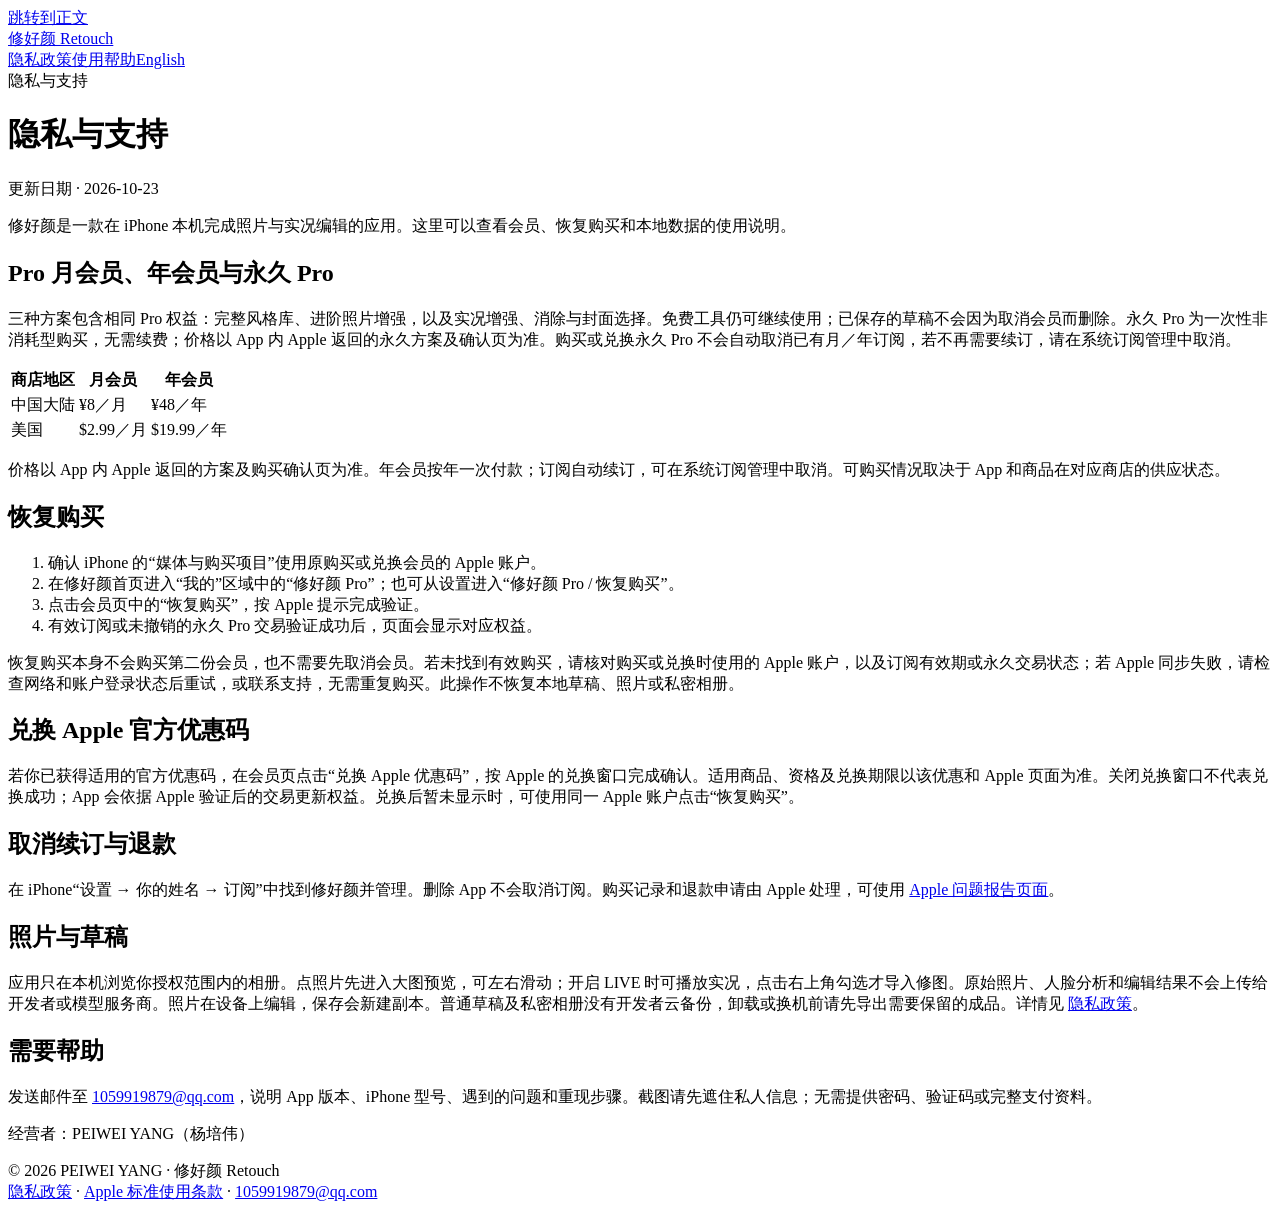
==== index.html @ 6329d283 "Publish bilingual privacy and support pages with project base paths" ====
<!doctype html><html lang="zh-Hans"><head><meta charset="utf-8"><meta name="viewport" content="width=device-width,initial-scale=1"><title>隐私与支持 · 修好颜 Retouch</title><meta name="description" content="隐私与支持 — Retouch / 修好颜"><link rel="canonical" href="https://yangpeiwei0-ux.github.io/retouch-support/"><link rel="stylesheet" href="/retouch-support/style.css"></head><body>
<a class="skip" href="#main">跳转到正文</a><header><div class="nav"><a class="brand" href="/retouch-support/support/">修好颜 <span>Retouch</span></a><nav aria-label="导航"><a href="/retouch-support/privacy/">隐私政策</a><a href="/retouch-support/support/">使用帮助</a><a href="/retouch-support/en/support/" lang="en">English</a></nav></div></header>
<main id="main"><div class="eyebrow">隐私与支持</div><h1>隐私与支持</h1><p class="meta">更新日期 · <time datetime="2026-10-23">2026-10-23</time></p>
<div class="intro"><p>修好颜是一款在 iPhone 本机完成照片与实况编辑的应用。这里可以查看会员、恢复购买和本地数据的使用说明。</p></div>
<section><h2>Pro 月会员、年会员与永久 Pro</h2><p>三种方案包含相同 Pro 权益：完整风格库、进阶照片增强，以及实况增强、消除与封面选择。免费工具仍可继续使用；已保存的草稿不会因为取消会员而删除。永久 Pro 为一次性非消耗型购买，无需续费；价格以 App 内 Apple 返回的永久方案及确认页为准。购买或兑换永久 Pro 不会自动取消已有月／年订阅，若不再需要续订，请在系统订阅管理中取消。</p><div class="table-wrap"><table><thead><tr><th>商店地区</th><th>月会员</th><th>年会员</th></tr></thead><tbody><tr><td>中国大陆</td><td>¥8／月</td><td>¥48／年</td></tr><tr><td>美国</td><td>$2.99／月</td><td>$19.99／年</td></tr></tbody></table></div><p class="small">价格以 App 内 Apple 返回的方案及购买确认页为准。年会员按年一次付款；订阅自动续订，可在系统订阅管理中取消。可购买情况取决于 App 和商品在对应商店的供应状态。</p></section>
<section><h2>恢复购买</h2><ol><li>确认 iPhone 的“媒体与购买项目”使用原购买或兑换会员的 Apple 账户。</li><li>在修好颜首页进入“我的”区域中的“修好颜 Pro”；也可从设置进入“修好颜 Pro / 恢复购买”。</li><li>点击会员页中的“恢复购买”，按 Apple 提示完成验证。</li><li>有效订阅或未撤销的永久 Pro 交易验证成功后，页面会显示对应权益。</li></ol><p>恢复购买本身不会购买第二份会员，也不需要先取消会员。若未找到有效购买，请核对购买或兑换时使用的 Apple 账户，以及订阅有效期或永久交易状态；若 Apple 同步失败，请检查网络和账户登录状态后重试，或联系支持，无需重复购买。此操作不恢复本地草稿、照片或私密相册。</p></section>
<section><h2>兑换 Apple 官方优惠码</h2><p>若你已获得适用的官方优惠码，在会员页点击“兑换 Apple 优惠码”，按 Apple 的兑换窗口完成确认。适用商品、资格及兑换期限以该优惠和 Apple 页面为准。关闭兑换窗口不代表兑换成功；App 会依据 Apple 验证后的交易更新权益。兑换后暂未显示时，可使用同一 Apple 账户点击“恢复购买”。</p></section>
<section><h2>取消续订与退款</h2><p>在 iPhone“设置 → 你的姓名 → 订阅”中找到修好颜并管理。删除 App 不会取消订阅。购买记录和退款申请由 Apple 处理，可使用 <a href="https://reportaproblem.apple.com/">Apple 问题报告页面</a>。</p></section>
<section><h2>照片与草稿</h2><p>应用只在本机浏览你授权范围内的相册。点照片先进入大图预览，可左右滑动；开启 LIVE 时可播放实况，点击右上角勾选才导入修图。原始照片、人脸分析和编辑结果不会上传给开发者或模型服务商。照片在设备上编辑，保存会新建副本。普通草稿及私密相册没有开发者云备份，卸载或换机前请先导出需要保留的成品。详情见 <a href="/retouch-support/privacy/">隐私政策</a>。</p></section>
<section class="contact"><h2>需要帮助</h2><p>发送邮件至 <a href="mailto:1059919879@qq.com">1059919879@qq.com</a>，说明 App 版本、iPhone 型号、遇到的问题和重现步骤。截图请先遮住私人信息；无需提供密码、验证码或完整支付资料。</p><p class="small">经营者：PEIWEI YANG（杨培伟）</p></section>
</main>
<footer>© 2026 PEIWEI YANG · 修好颜 Retouch<br><a href="/retouch-support/privacy/">隐私政策</a> · <a href="https://www.apple.com/legal/internet-services/itunes/dev/stdeula/">Apple 标准使用条款</a> · <a href="mailto:1059919879@qq.com">1059919879@qq.com</a></footer></body></html>
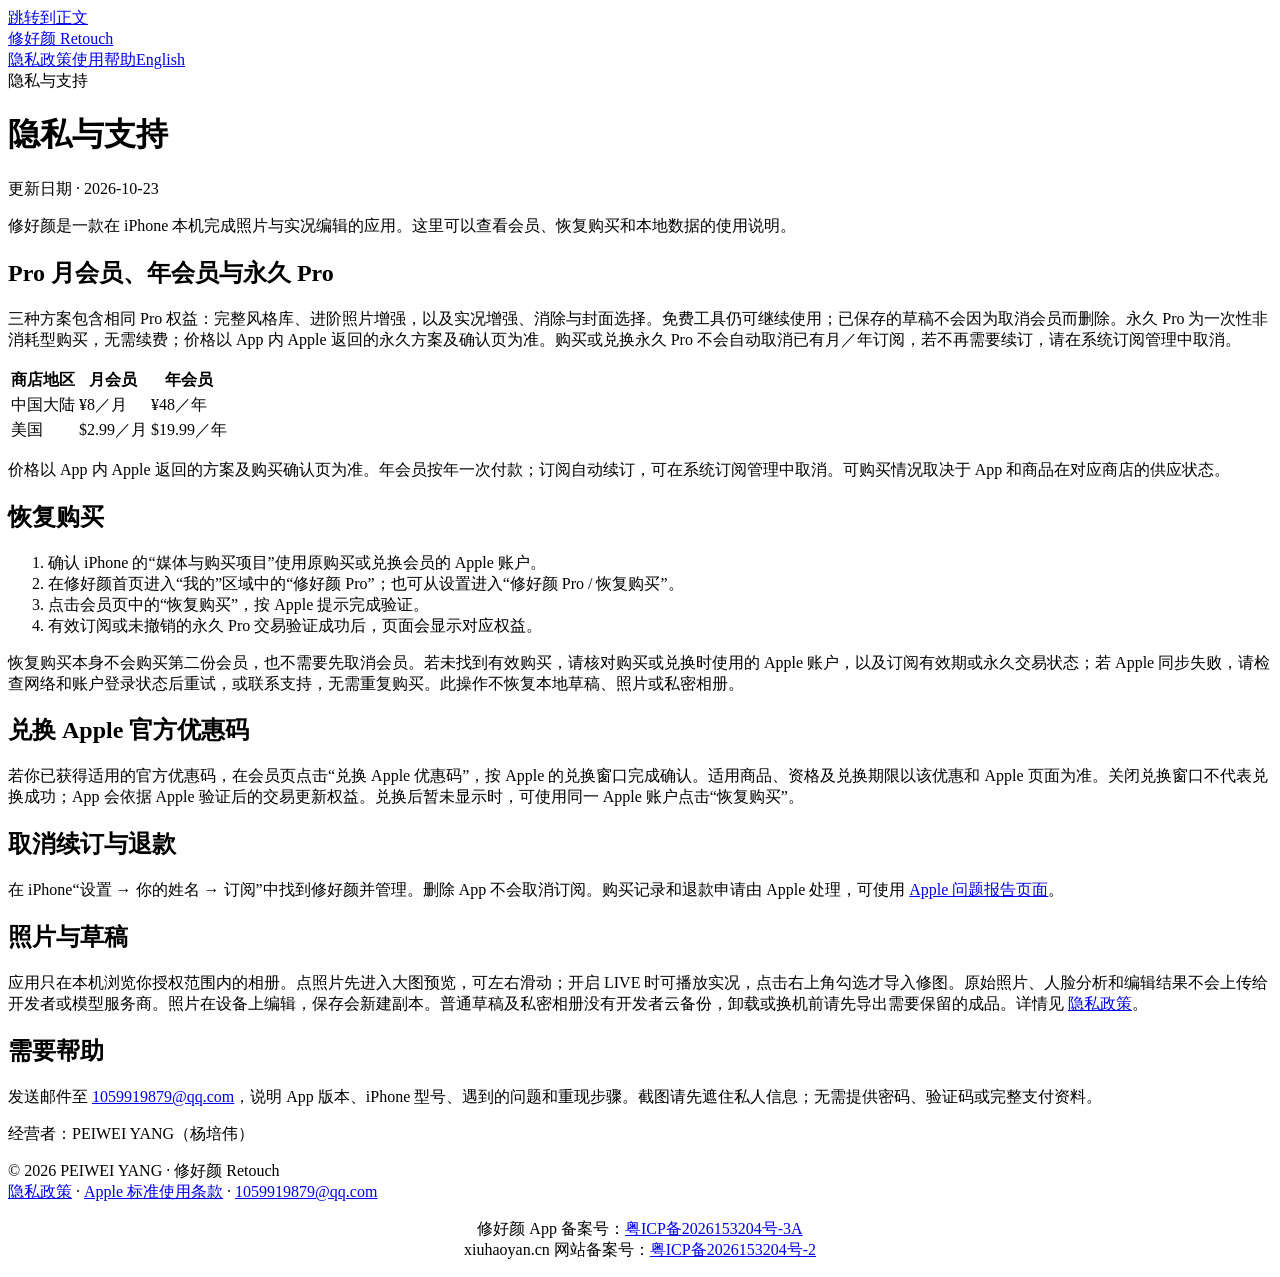
==== commit 11233d65: "Display verified App and website ICP filings in bilingual footers" ====
--- a/index.html
+++ b/index.html
@@ -9,4 +9,4 @@
 <section><h2>照片与草稿</h2><p>应用只在本机浏览你授权范围内的相册。点照片先进入大图预览，可左右滑动；开启 LIVE 时可播放实况，点击右上角勾选才导入修图。原始照片、人脸分析和编辑结果不会上传给开发者或模型服务商。照片在设备上编辑，保存会新建副本。普通草稿及私密相册没有开发者云备份，卸载或换机前请先导出需要保留的成品。详情见 <a href="/retouch-support/privacy/">隐私政策</a>。</p></section>
 <section class="contact"><h2>需要帮助</h2><p>发送邮件至 <a href="mailto:1059919879@qq.com">1059919879@qq.com</a>，说明 App 版本、iPhone 型号、遇到的问题和重现步骤。截图请先遮住私人信息；无需提供密码、验证码或完整支付资料。</p><p class="small">经营者：PEIWEI YANG（杨培伟）</p></section>
 </main>
-<footer>© 2026 PEIWEI YANG · 修好颜 Retouch<br><a href="/retouch-support/privacy/">隐私政策</a> · <a href="https://www.apple.com/legal/internet-services/itunes/dev/stdeula/">Apple 标准使用条款</a> · <a href="mailto:1059919879@qq.com">1059919879@qq.com</a></footer></body></html>+<footer>© 2026 PEIWEI YANG · 修好颜 Retouch<br><a href="/retouch-support/privacy/">隐私政策</a> · <a href="https://www.apple.com/legal/internet-services/itunes/dev/stdeula/">Apple 标准使用条款</a> · <a href="mailto:1059919879@qq.com">1059919879@qq.com</a><p class="filing" style="text-align:center">修好颜 App 备案号：<a href="https://beian.miit.gov.cn/">粤ICP备2026153204号-3A</a><br>xiuhaoyan.cn 网站备案号：<a href="https://beian.miit.gov.cn/">粤ICP备2026153204号-2</a></p></footer></body></html>
